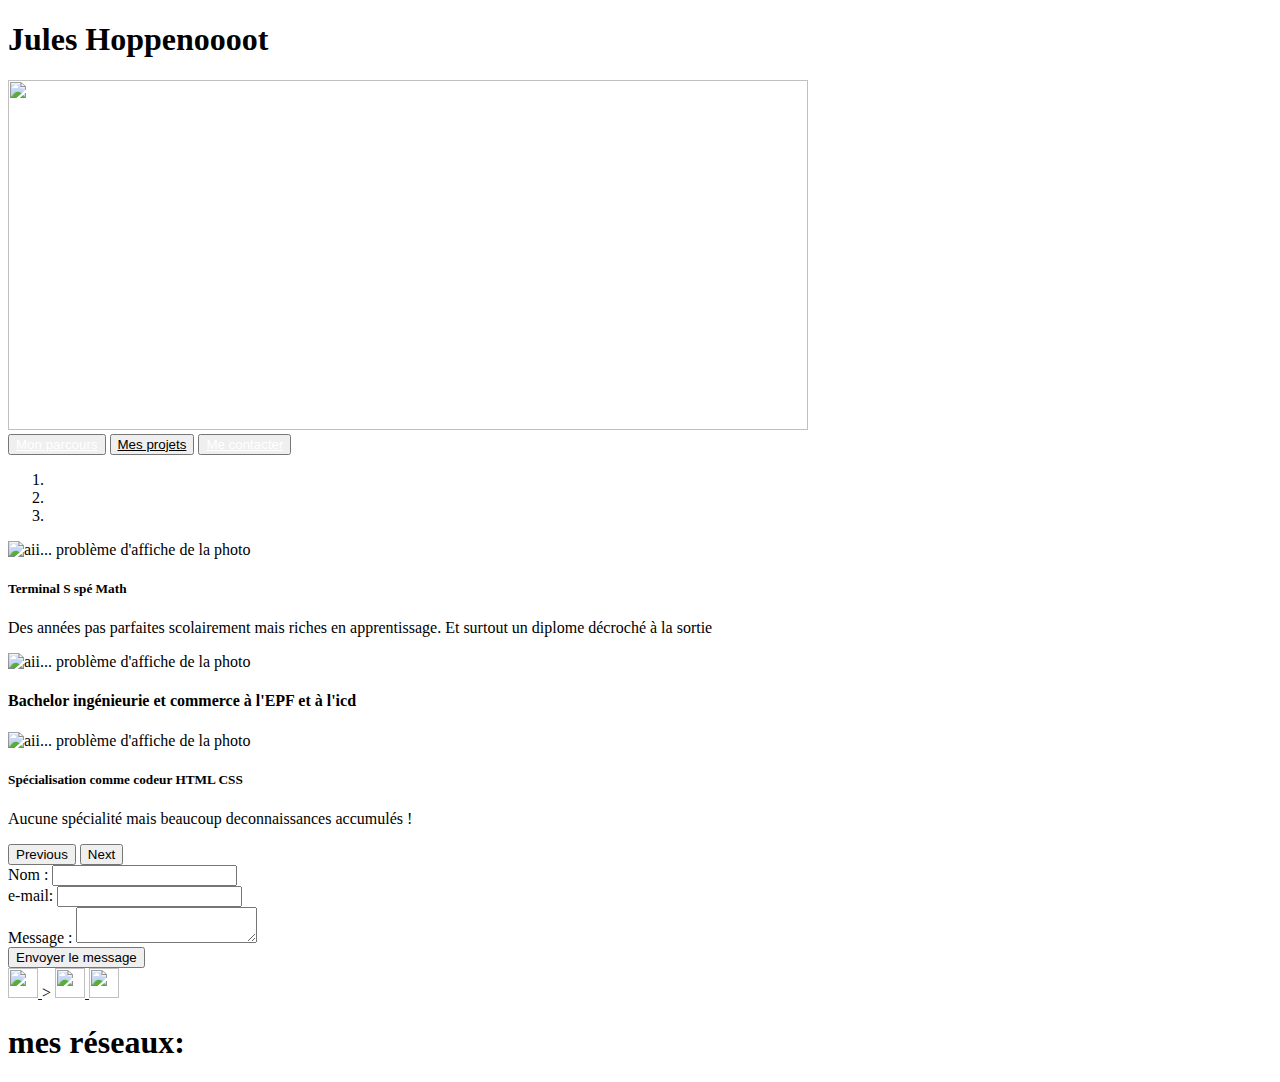
==== index2.html @ 1ab15358 "commit1test" ====
<!DOCTYPE html>
<html lang="en">
<head>

    <meta charset="UTF-8">
    <meta http-equiv="X-UA-Compatible" content="IE=edge">
    <meta name="viewport" content="width=device-width, initial-scale=1.0">

    <link rel="stylesheet" href="style2.css">

    <link rel="stylesheet" href="https://cdn.jsdelivr.net/npm/bootstrap@4.6.1/dist/css/bootstrap.min.css" integrity="sha384-zCbKRCUGaJDkqS1kPbPd7TveP5iyJE0EjAuZQTgFLD2ylzuqKfdKlfG/eSrtxUkn" crossorigin="anonymous">

    <script src="https://cdn.jsdelivr.net/npm/jquery@3.5.1/dist/jquery.slim.min.js" integrity="sha384-DfXdz2htPH0lsSSs5nCTpuj/zy4C+OGpamoFVy38MVBnE+IbbVYUew+OrCXaRkfj" crossorigin="anonymous"></script>

    <script src="https://cdn.jsdelivr.net/npm/bootstrap@4.6.1/dist/js/bootstrap.bundle.min.js" integrity="sha384-fQybjgWLrvvRgtW6bFlB7jaZrFsaBXjsOMm/tB9LTS58ONXgqbR9W8oWht/amnpF" crossorigin="anonymous"></script>   

    <script src= "javascript.js"></script>
    <link rel="stylesheet"
          href="https://fonts.googleapis.com/css2?family=Crimson+Pro">
    
          <link rel="preconnect" href="https://fonts.googleapis.com">
          <link rel="preconnect" href="https://fonts.gstatic.com" crossorigin>
          <link href="https://fonts.googleapis.com/css2?family=Comforter+Brush&family=Estonia&display=swap" rel="stylesheet">

    <title>Jules Présentation </title>
    <style>#blanc{color: white;}</style>
    <style>#noir{color: black;}</style>

</head>
 
<body>
    <div class="titre">
<h1>Jules Hoppenoooot</h1>

</div>

<div class= image >
<img src= "https://end-blasphemy-laws.org/wp-content/uploads/2020/06/Africa-stock-image-scaled.jpg" height="350" width="800" />
</div>

<div class= "menu">
<button type="button" class="btn btn-secondary"><a id="blanc" href="#topcarroussel">Mon parcours</a></button>
<button type="button" class="btn btn-light"><a id="noir" href="#réseauxphrase">Mes projets</a></button>
<button type="button" class="btn btn-info"><a id="blanc" href="#réseauxphrase">Me contacter</a></button>

<!-- <button type="button" class="btn btn-primary"><a href="#réseauxphrase">Me contacter</a></button> -->


<!-- 
<button type="button" class="btn btn-warning">Warning</button> -->


<!-- <button type="button" class="btn btn-dark">Dark</button> -->

</div>
<!-- <div class= "menu">
  
  <button><a href="#réseauxphrase">Me contacter</a></li></button>
  <button><a href= "#topcarroussel">Mon parcour</a></button>
  
  </div> -->



<div id="topcarroussel">
    <div id="carouselExampleCaptions" class="carousel slide" data-ride="carousel">
        <ol class="carousel-indicators">
          <li data-target="#carouselExampleCaptions" data-slide-to="0" class="active"></li>
          <li data-target="#carouselExampleCaptions" data-slide-to="1"></li>
          <li data-target="#carouselExampleCaptions" data-slide-to="2"></li>
        </ol>
        <div class="carousel-inner">
          <div class="carousel-item active">
            <img src="Capturebac.png" class="d-block w-100" alt="aii... problème d'affiche de la photo" height="300" widht="400" >
            <div class="carousel-caption d-none d-md-block">
              <h5>Terminal S spé Math</h5>
              <p>Des années pas parfaites scolairement mais riches en apprentissage. Et surtout un diplome décroché à la sortie</p>
            </div>
          </div>
          <div class="carousel-item">
            <img src="Capturebachelor (3).png" class="d-block w-100" alt="aii... problème d'affiche de la photo" height="300" widht="400">
            <div class="carousel-caption d-none d-md-block">
              <h4>Bachelor ingénieurie et commerce à l'EPF et à l'icd</h4>
              <p></p>
            </div>
          </div>


          <div class="carousel-item">
            <img src="Captureinfo2(1).png" class="d-block w-100" alt="aii... problème d'affiche de la photo"height="300" widht="400">
            <div class="carousel-caption d-none d-md-block">
              <h5>Spécialisation comme codeur HTML CSS</h5>
              <p>Aucune spécialité mais beaucoup deconnaissances accumulés !</p>
            </div>
          </div>
        </div>
        <button class="carousel-control-prev" type="button" data-target="#carouselExampleCaptions" data-slide="prev">
          <span class="carousel-control-prev-icon" aria-hidden="true"></span>
          <span class="sr-only">Previous</span>
        </button>
        <button class="carousel-control-next" type="button" data-target="#carouselExampleCaptions" data-slide="next">
          <span class="carousel-control-next-icon" aria-hidden="true"></span>
          <span class="sr-only">Next</span>
        </button>
    </div>

</div>


<div class= formulaire>
<form  method="post">
<div>
    <label for="name">Nom :</label>
    <input type="text" id="name" name="user_name">
</div>
<div>
    <label for="mail">e-mail:</label>
    <input type= "email" id= "mail" name= user_mail>
</div>
<div>
    <label for= "msg">Message : </label>
    <textarea id= "msg" name="user_message"></textarea>
</div>
<div class= "button">
    <button type="submit">Envoyer le message </button>
</div>
</form>

	</figure>	
</div>

<div class= imagereseaux >
  <a href="https://www.linkedin.com/in/jules-hoppenot-8b0840204/">
  <img src= "D:\Projetsite/Linkedin.png" height="30" width="30"/>
  </a>>
  <a href= "https://www.instagram.com/julio_hop/">
  <img src= "D:\Projet site\Captured’écraninstagram.png" height="30" width="30"/>
  </a>
  <a href= "https://www.facebook.com/jules.hoppenot">
  <img src= "D:\Projet site\Capturefacebook.png"height="30" width="30">
  </a>
  </div>

<section id= réseauxphrase>
<h1>mes réseaux:</h1>
</section>



</body>
</html>
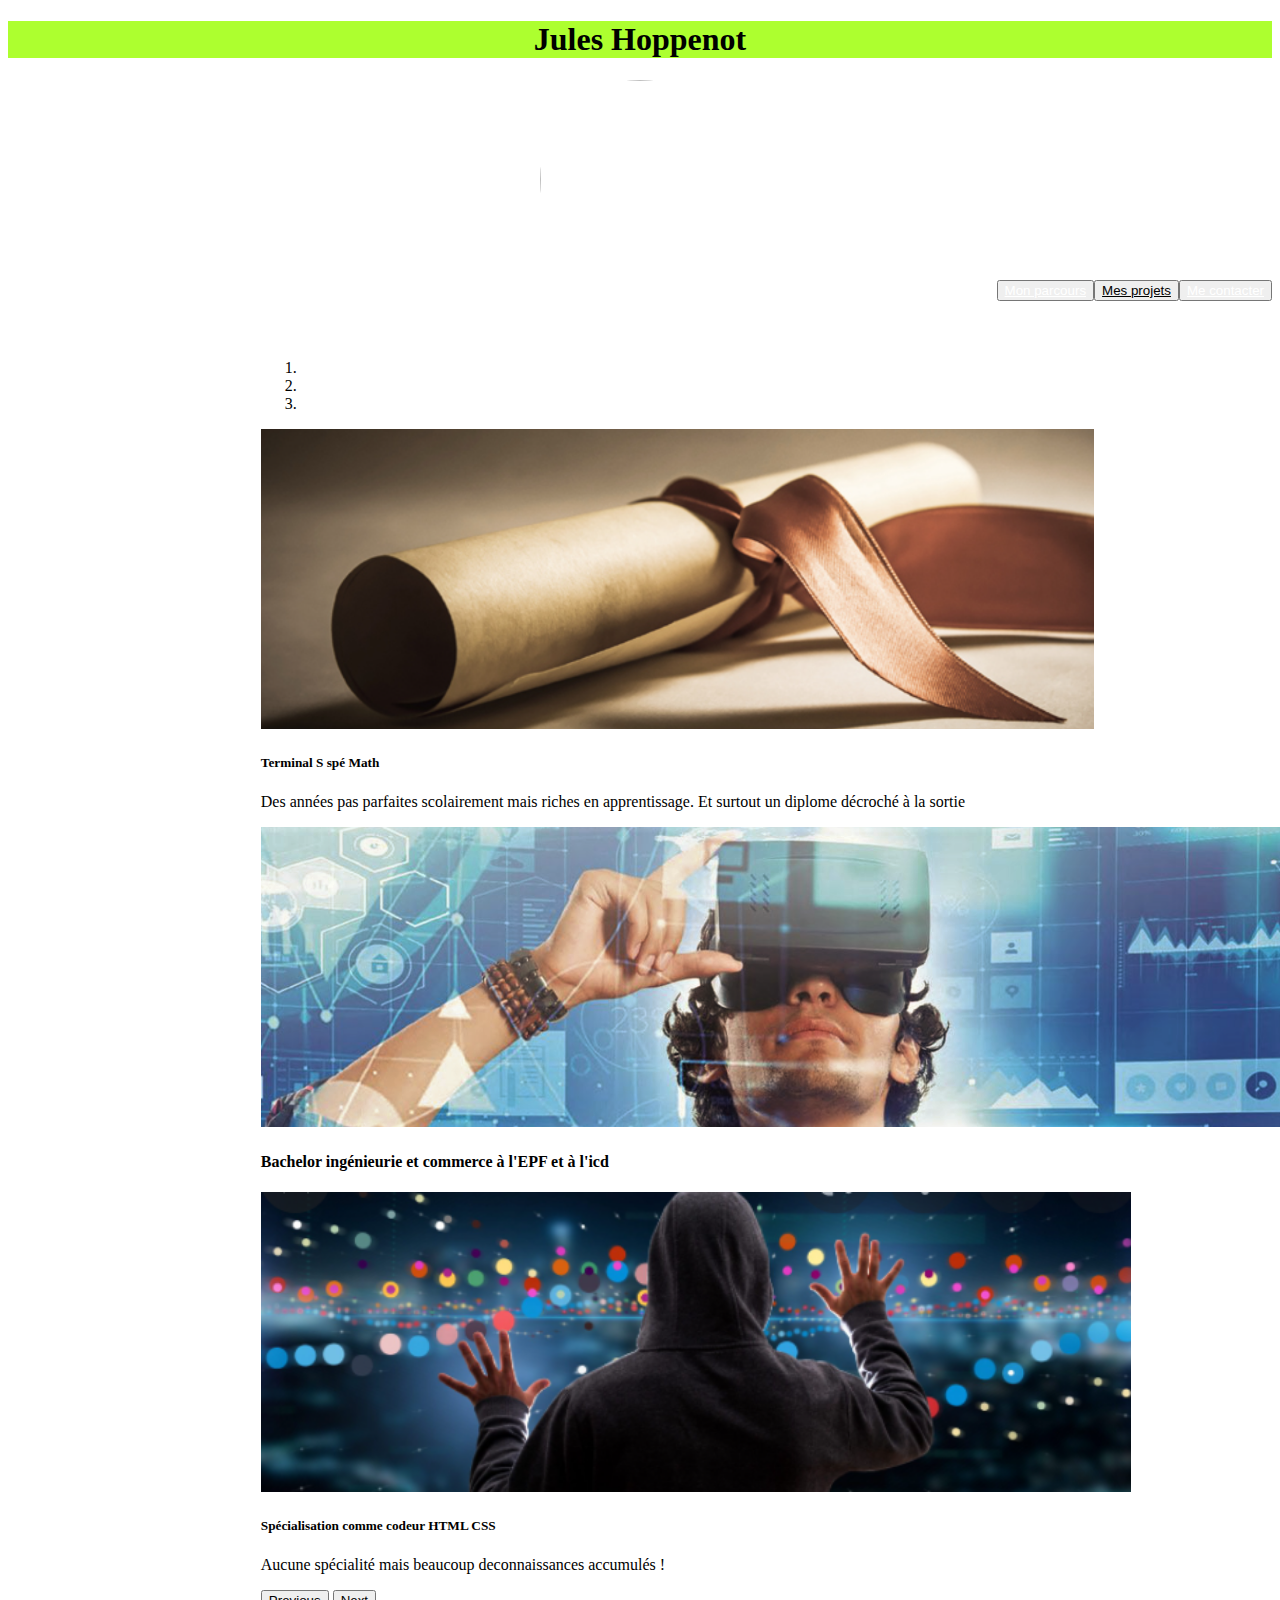
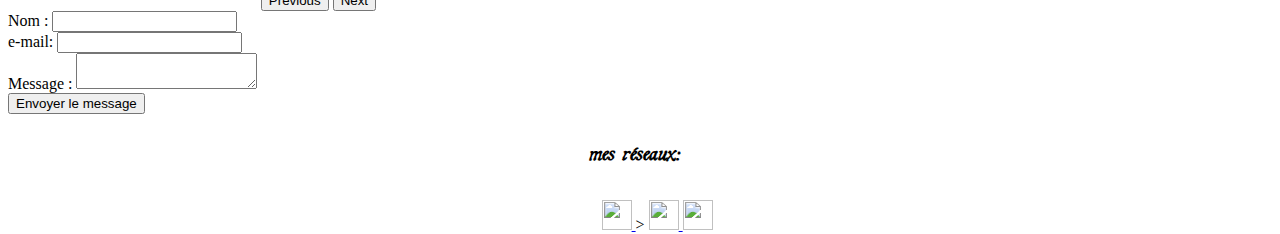
==== commit bc6113a6: "mon deuxième commit" ====
--- a/index2.html
+++ b/index2.html
@@ -30,7 +30,7 @@
  
 <body>
     <div class="titre">
-<h1>Jules Hoppenoooot</h1>
+<h1>Jules Hoppenot</h1>
 
 </div>
 
--- a/style2.css
+++ b/style2.css
@@ -0,0 +1,115 @@
+@charset "UTF-8";
+
+
+.menu{
+    text-align: center;
+    
+    margin-top: 1%;
+
+}
+.titre{
+    text-align: center;
+    background-color: greenyellow;
+}
+
+.image  
+{
+ max-width: 200px;
+ max-height: 200px;
+ display: block; 
+ margin-left: auto;
+ margin-right: auto;
+ clip-path: ellipse(50% 50%)
+}
+.menu{
+    display: flex;
+    float: right;
+    align-items: 10px;
+    justify-content: center;
+    margin-top: 0px;
+}
+
+#topcarroussel{
+    display: flex;
+    justify-content: center;
+    margin-top: 5%;
+}
+#carouselExampleCaptions{
+    width: 60%;
+}
+.imagereseaux
+{
+    position : absolute;
+    left: 47%;
+    top: 200%;
+    
+}
+
+
+#réseauxphrase
+{
+    
+    position: absolute;
+    left: 46%;
+    top: 190%;
+    font-family: 'Comforter Brush', cursive;
+    font-family: 'Estonia', cursive;
+
+}
+
+
+/* .root{
+    --primay: yellow; 
+    --secondary: red;
+    --ark: black;
+    --light: white;²z
+}
+
+body {
+    font-family: montserrat, sans-serif; 
+    width: 100%;
+    min-height: 100vh;
+}
+
+*{
+margin: 0;
+padding:0; }
+
+.card{ 
+    margin: 100px auto 0; 
+    width : 400px;
+    height: 600px;
+
+}
+.card__inner{
+    width: 100%;
+    height:100%; 
+    transition: transform 1s;
+    transform-style: preserve-3d;
+    cursor: pointer;
+    position: relative;
+}
+.car__inner.isflipped{
+    transform: rotateY(180deg)
+}
+.card__face{
+    position: absolute;
+    width: 100%;
+    height: 100%;
+    -webkit-backface-visibility: hidden; 
+    backface-visibility: hidden;
+    overflow: hidden ;
+    border-radius: 16; 
+    box-shadow: 0px 3px 18px 3px red;
+}
+.card__face--font{
+
+    background-image: linear-gradient(to bottom right, var(--primary), var(--secondary));
+    display: flex;
+    align-items: center;
+    justify-content: center;
+}
+.card__face--front{
+    color:seashell;
+    font-size: 32px;
+} */